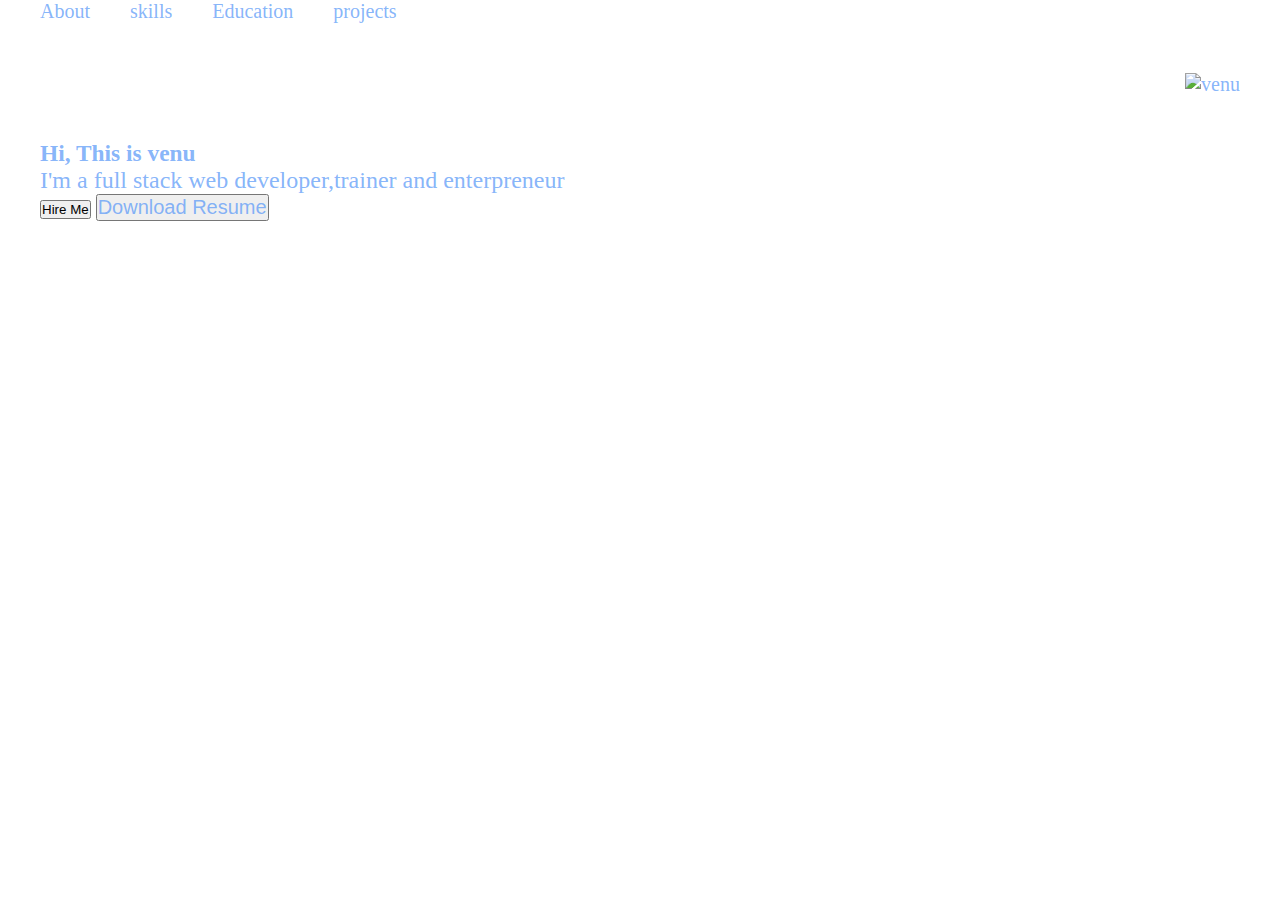
==== index.html @ c31ad0d7 "my first project" ====
<!DOCTYPE html>
<html lang="en">
<head>
    <meta charset="UTF-8">
    <meta name="viewport" content="width=device-width, initial-scale=1.0">
    <title>Document</title>
    <link rel="stylesheet" href="vinny.css">
    <link rel="shortcut icon" href="./favicon.jpg" type="image/x-icon">
</head>
<body>
    <header>
        <nav class = "nav">
            <ul>
           <li><a href = "#">About</a></li>
           <li><a href = "#">skills</a></li>
           <li><a href = "#">Education</a></li>
           <li><a href = "#">projects</a></li>
            </ul>
        </nav>
    </header>
    <section id="banner">
        <div class="left">
            <h1 class="badge">welcome</h1>
            <h3>
                Hi, This is <span> venu </span>
            </h3>
            <p>
                I'm a full stack web developer,trainer and enterpreneur
            </p>
            <div class="buttons">
                <button>Hire Me</button>
                <button><a href="./Nosqldb.pdf" download>Download Resume</a></button>
            </div>
        </div>
        <div class="right">
            <img src="https://wallpapercave.com/wp/wp2533054.jpg" alt="venu">
        </div>
    </section>
</body>
</html>
---- vinny.css ----
*{
    margin: 0;
    padding: 0;
    box-sizing: border-box;
   
}

body{
    height: 100vh;
    background: url(https://wallpapers.com/images/hd/pure-black-background-py9pa0f1mlsscm9s.jpg);
    background-attachment: fixed;
    color: rgba(91, 154, 248, 0.742);
    font-size: 20px;
    max-width: 1200px;
    margin: auto;
}

.nav>ul{
    display: flex;
    gap: 40px;
    list-style: none;
}
a{
    text-decoration: none;
    font-size: 20px;
    color: rgba(91, 154, 248, 0.742);
}
a:hover{
    color: rgb(31, 18, 217);
    text-decoration: none;
    border-radius: 50%;
}
#banner{
    display: flex;
    justify-content: space-between;
   width: 100%;
}
.left{
display: flex;
flex-direction: column;
justify-content: space-evenly;
}
.badge{
  padding: 10px;
  background-color: var(--primaryColor);
  color: white;
  border-radius: 20px;
  width: max-content;
}
#banner>.right>img{
    width: 550px;
    height: 500px;
    
}
section{
    padding: 50px 0px;
}
button>a:hover{
    color: white;
}
.left>h2{
    font-size: 68px;
    
}
.left>h2>span{
    color: var(--primaryColor);
}
.left>p{
    font-size: 24px;
}
.balaji{
    
}
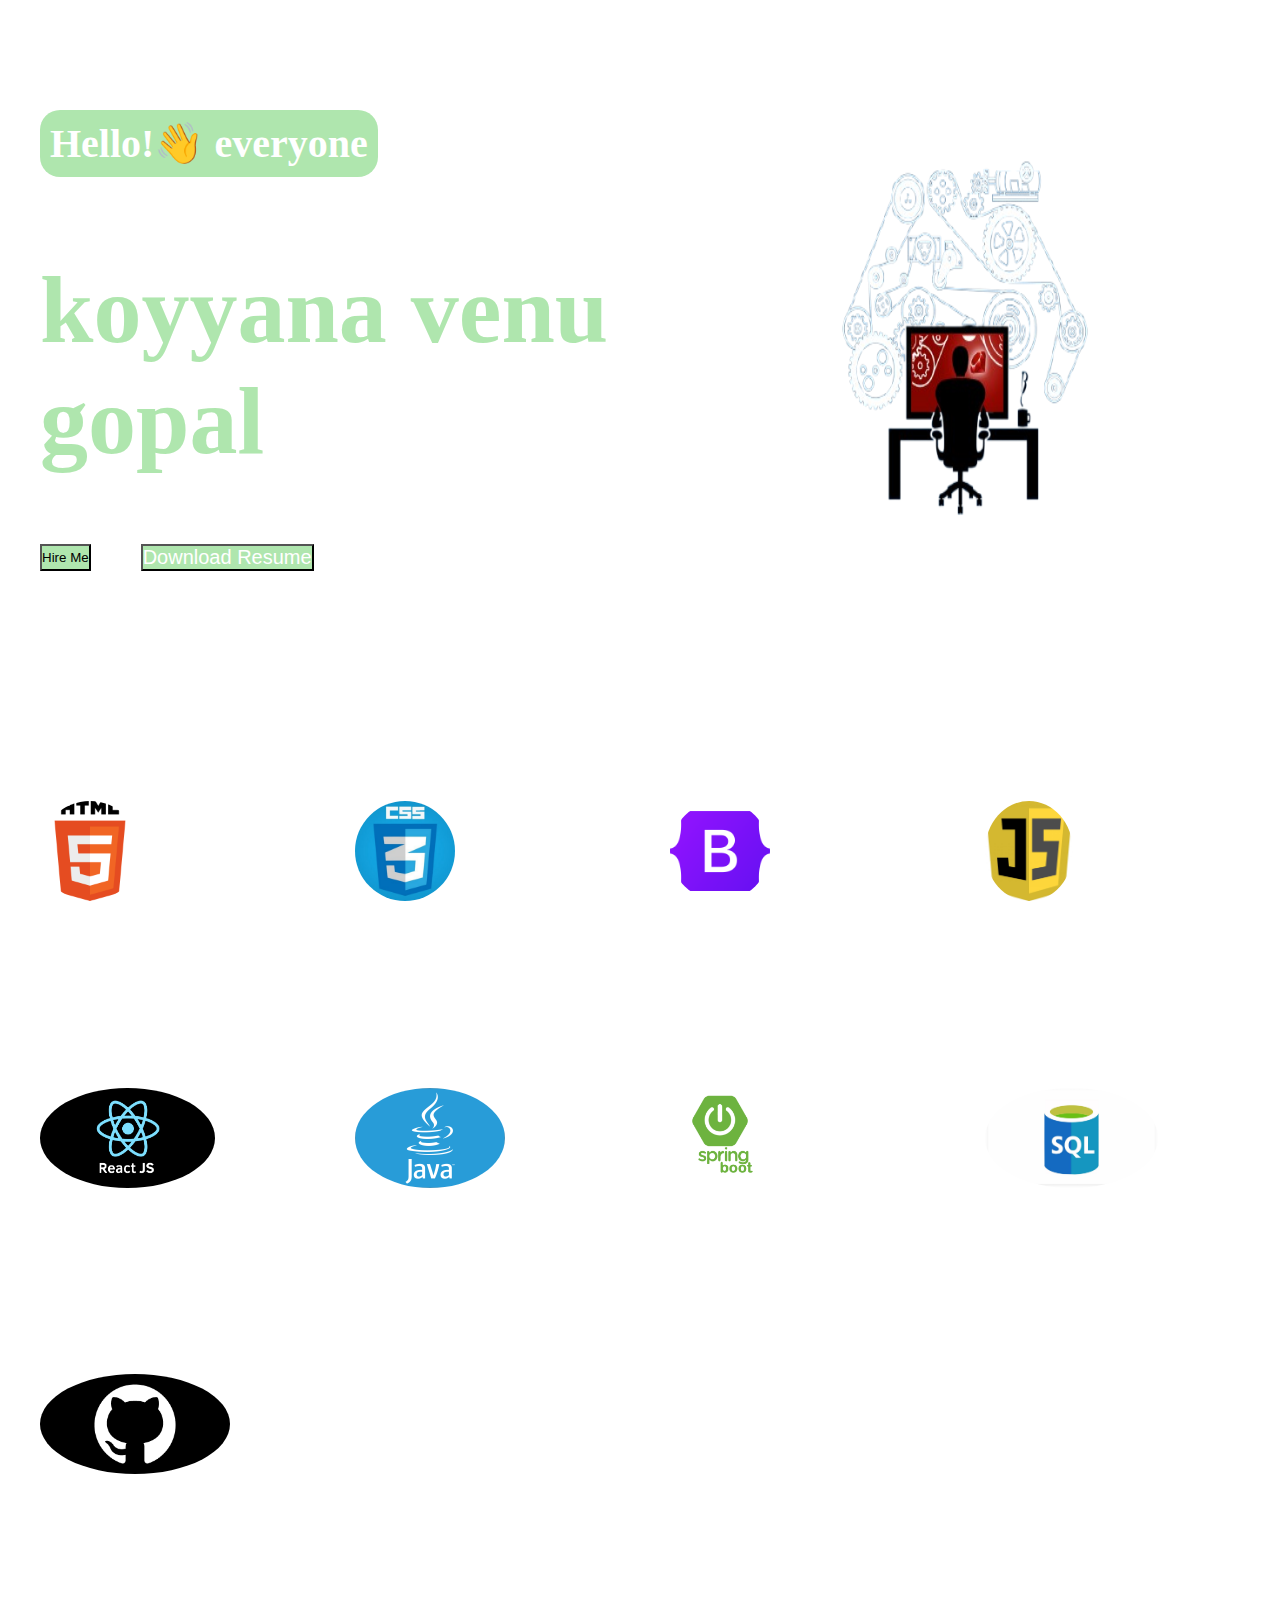
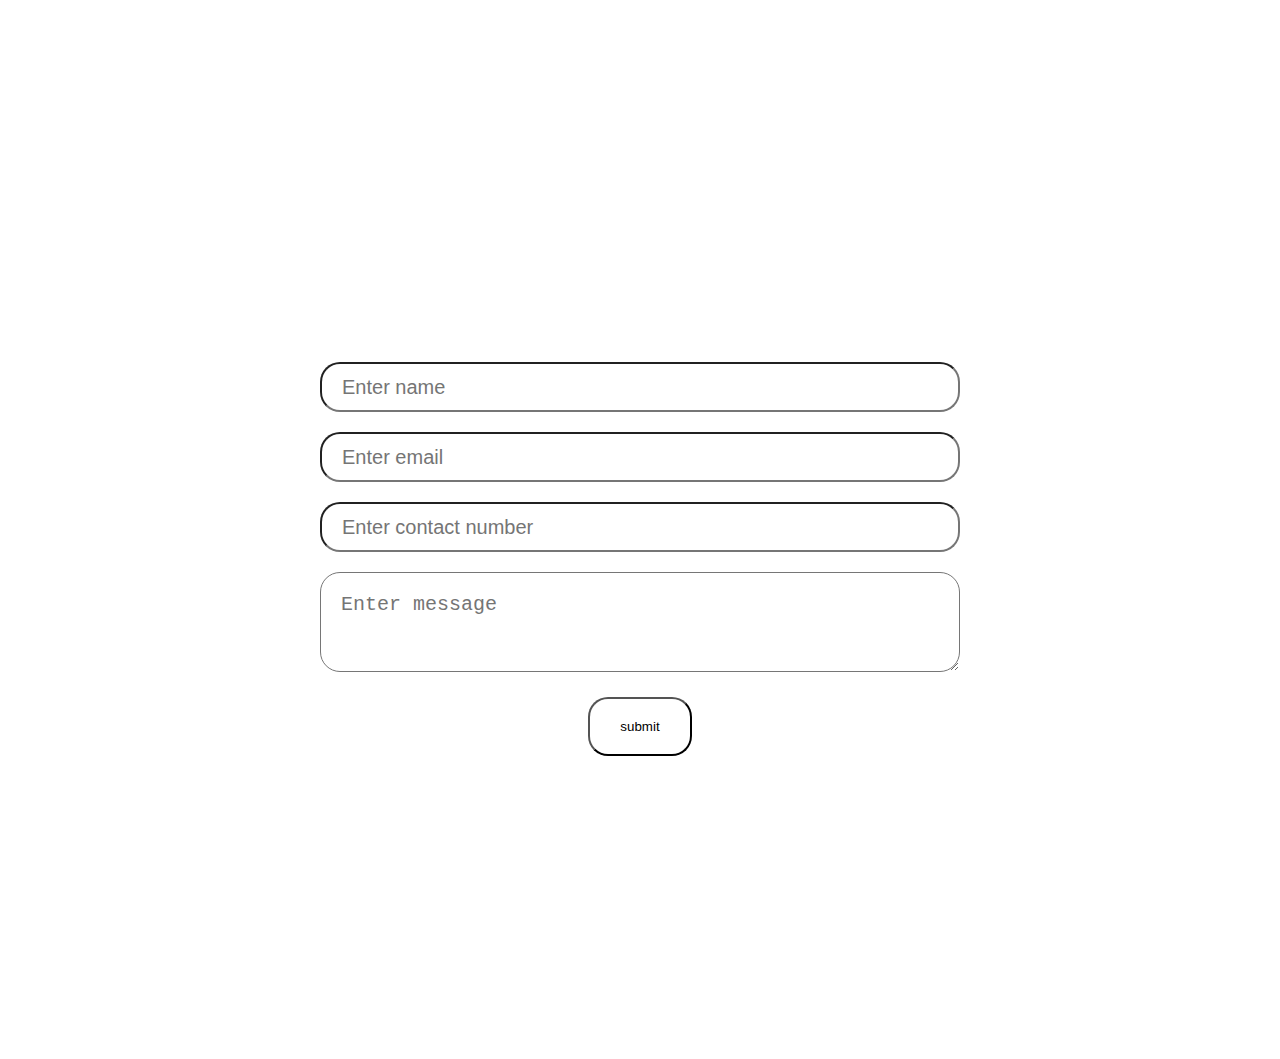
==== commit ac135185: "portfolio" ====
--- a/index.html
+++ b/index.html
@@ -11,21 +11,21 @@
     <header>
         <nav class = "nav">
             <ul>
-           <li><a href = "#">About</a></li>
-           <li><a href = "#">skills</a></li>
+           <li><a href = "">About</a></li>
+           <li><a href = "#skills">skills</a></li>
            <li><a href = "#">Education</a></li>
-           <li><a href = "#">projects</a></li>
+           <li><a href = "#contact">Contacts</a></li>
             </ul>
         </nav>
     </header>
     <section id="banner">
         <div class="left">
-            <h1 class="badge">welcome</h1>
+            <h1 class="badge">Hello!👋 everyone  </h1>
             <h3>
-                Hi, This is <span> venu </span>
+                 This is <span> <h1> koyyana venu gopal</h1> </span>
             </h3>
             <p>
-                I'm a full stack web developer,trainer and enterpreneur
+                 full stack web developer,trainer and enterpreneur
             </p>
             <div class="buttons">
                 <button>Hire Me</button>
@@ -33,8 +33,39 @@
             </div>
         </div>
         <div class="right">
-            <img src="https://wallpapercave.com/wp/wp2533054.jpg" alt="venu">
+            <img src="./bhub-removebg-preview.png" alt="venu">
         </div>
     </section>
+    <section><h3 class="header">skills</h3>
+        <section id="skills">
+            <img  src="./HTML5.png" alt="HTML">
+            <img src="./css.png" alt="CSS">
+            <img src="./bootstrap.jpg" alt="bootstrap">
+            <img src="./js.jpeg" alt="JS">
+            <img src="./react.png" alt="react">
+            <img src="./java3.png" alt="java">
+            <img src="./spring.png" alt="springboot">
+            <img src="./sql.jpg" alt="mysql">
+            <img src="./GitHub-2.png" alt="github">
+
+        </section>
+        <h3 class="header">Contact</h3>
+        <section id="contact" >
+          <form>
+            <div class="input">
+               <input type="text" placeholder="Enter name">
+            </div>
+            <div class="input">
+                <input type="email" placeholder="Enter email">
+            </div>
+            <div class="input">
+                <input type="text" placeholder="Enter contact number">
+            </div>
+            <div class="input">
+                <textarea placeholder="Enter message"></textarea>
+            </div>
+            <button>submit</button>
+          </form>
+        </section>
 </body>
 </html>--- a/vinny.css
+++ b/vinny.css
@@ -4,12 +4,17 @@
     box-sizing: border-box;
    
 }
+:root{
+   
+    --primaryColor:#84d983a6;
+}
 
 body{
     height: 100vh;
-    background: url(https://wallpapers.com/images/hd/pure-black-background-py9pa0f1mlsscm9s.jpg);
-    background-attachment: fixed;
-    color: rgba(91, 154, 248, 0.742);
+    background: url(https://e1.pxfuel.com/desktop-wallpaper/104/501/desktop-wallpaper-login-backgrounds-1-login.jpg);
+     background-repeat: no-repeat;
+     background-attachment:fixed;
+     background-size: cover;
     font-size: 20px;
     max-width: 1200px;
     margin: auto;
@@ -19,17 +24,29 @@
     display: flex;
     gap: 40px;
     list-style: none;
+    padding-top: 15px;
 }
 a{
     text-decoration: none;
     font-size: 20px;
-    color: rgba(91, 154, 248, 0.742);
+    color:white
+    
 }
 a:hover{
-    color: rgb(31, 18, 217);
-    text-decoration: none;
-    border-radius: 50%;
+    color:var(--primaryColor)
 }
+.left>h3{
+    font-size: 48px;
+    color:white;
+    
+}
+.left>p{
+    color:white;
+}
+.left>h3>span{
+    color: var(--primaryColor);
+}
+
 #banner{
     display: flex;
     justify-content: space-between;
@@ -50,24 +67,94 @@
 #banner>.right>img{
     width: 550px;
     height: 500px;
-    
 }
+.buttons>button{
+    background-color:var(--primaryColor);
+    color:#84d983a6
+    color white;
+}
+
+
 section{
     padding: 50px 0px;
 }
-button>a:hover{
-    color: white;
+.buttons{
+    display: flex;
+    gap: 50px;
+    color:black;
+    background-color:transparent;
 }
-.left>h2{
-    font-size: 68px;
+button:hover{
+    color:white;
+     border-radius: 50%;
     
 }
-.left>h2>span{
-    color: var(--primaryColor);
-}
-.left>p{
-    font-size: 24px;
-}
-.balaji{
+#skills{
+    display: grid;
+    grid-template-columns: repeat(4,1fr);
+    column-gap: 60px;
+    row-gap: 60px;
+    height: 100vh;
+ }
+ #skills>img{
+    height: 100px;
+    border-radius: 50%;
     
 }
+ .header{
+    text-align: center;
+    font-size:50px;
+    color:white;
+ }
+ 
+#skills>img:hover{
+    height:130px;
+}
+#contact{
+    display: flex;
+    justify-content: center;
+    align-items: center;
+    height: 100vh;
+    
+  }
+  form{
+    display: flex;
+    flex-direction: column;
+    justify-content: center;
+    align-items: center;
+    gap: 20px;
+  }
+
+  input{
+    width: 50vw;
+    height: 50px;
+    border-radius: 20px;
+    font-size: 20px;
+  }
+  textarea{
+   width: 50vw;
+    height: 100px; 
+    border-radius: 20px;
+    font-size: 20px;
+  }
+  textarea::placeholder,input::placeholder{
+    padding: 20px;
+  }
+  form>button{
+    background-color: var(--primaryColor)
+    color: white;
+    padding: 20px 30px;
+    border-radius: 20px;
+  }
+  .header{
+    text-align: center;
+    font-size:50px;
+    color:white; 
+  }
+ form>button:hover {
+    background-color:var(--primaryColor)
+    border-radius: 50%;
+    color:black
+ }
+
+
